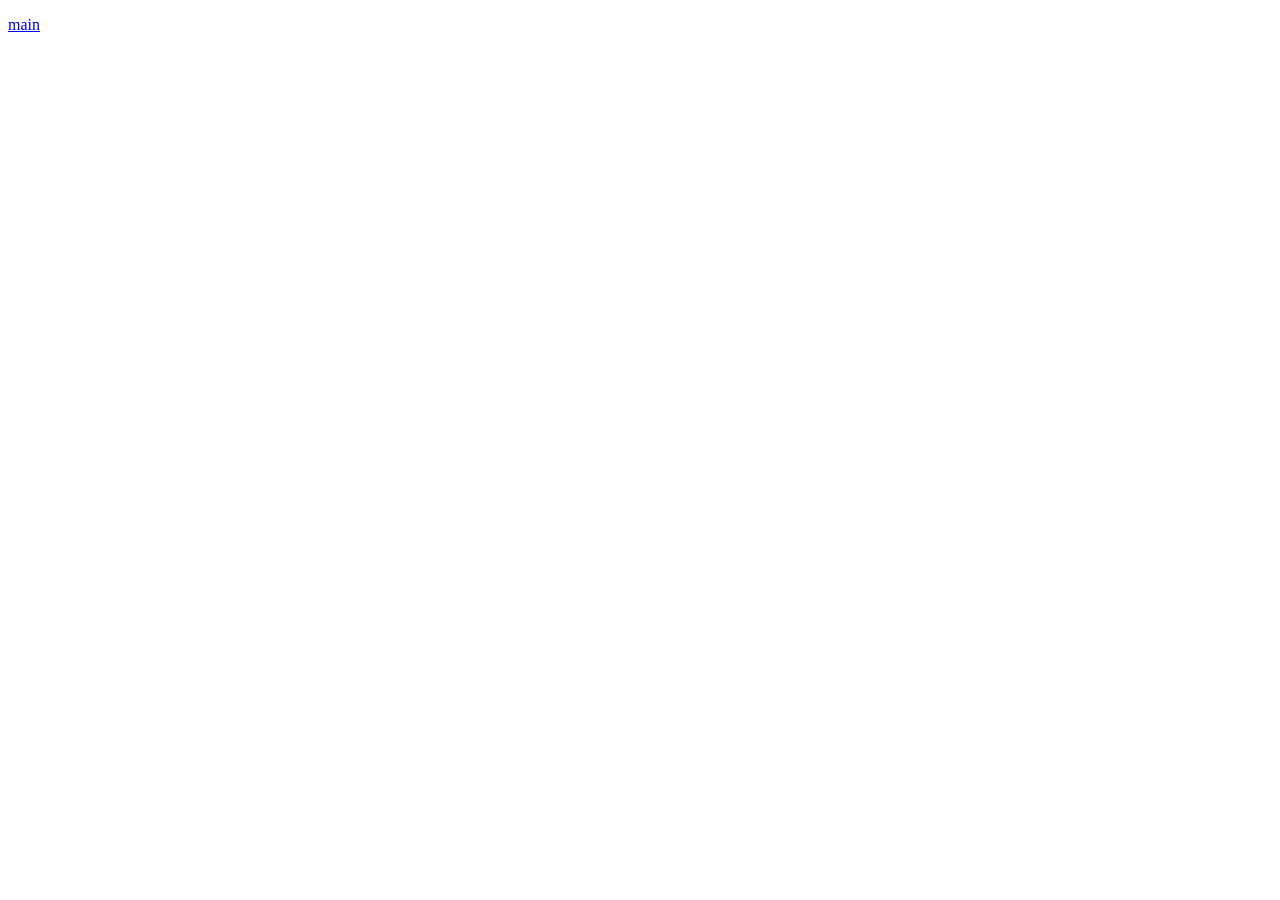
==== module_2/webShow/src/main/resources/templates/three.html @ e4cd7b3f "module 2 add spring" ====
<!DOCTYPE HTML>
<html xmlns:th="http://www.thymeleaf.org">
<head>
  <title>one</title>
  <meta http-equiv="Content-Type" content="text/html; charset=UTF-8" />
</head>
<body>
<!--<p th:text="${namethree}"></p>-->
<!--<p th:text=" ${firstUniqueName}"></p>-->
<p th:utext="${namethree}"></p>
<p th:utext=" ${firstUniqueName}"></p>
<div>
  <a href="/">main</a>
</div>
</body>
</html>
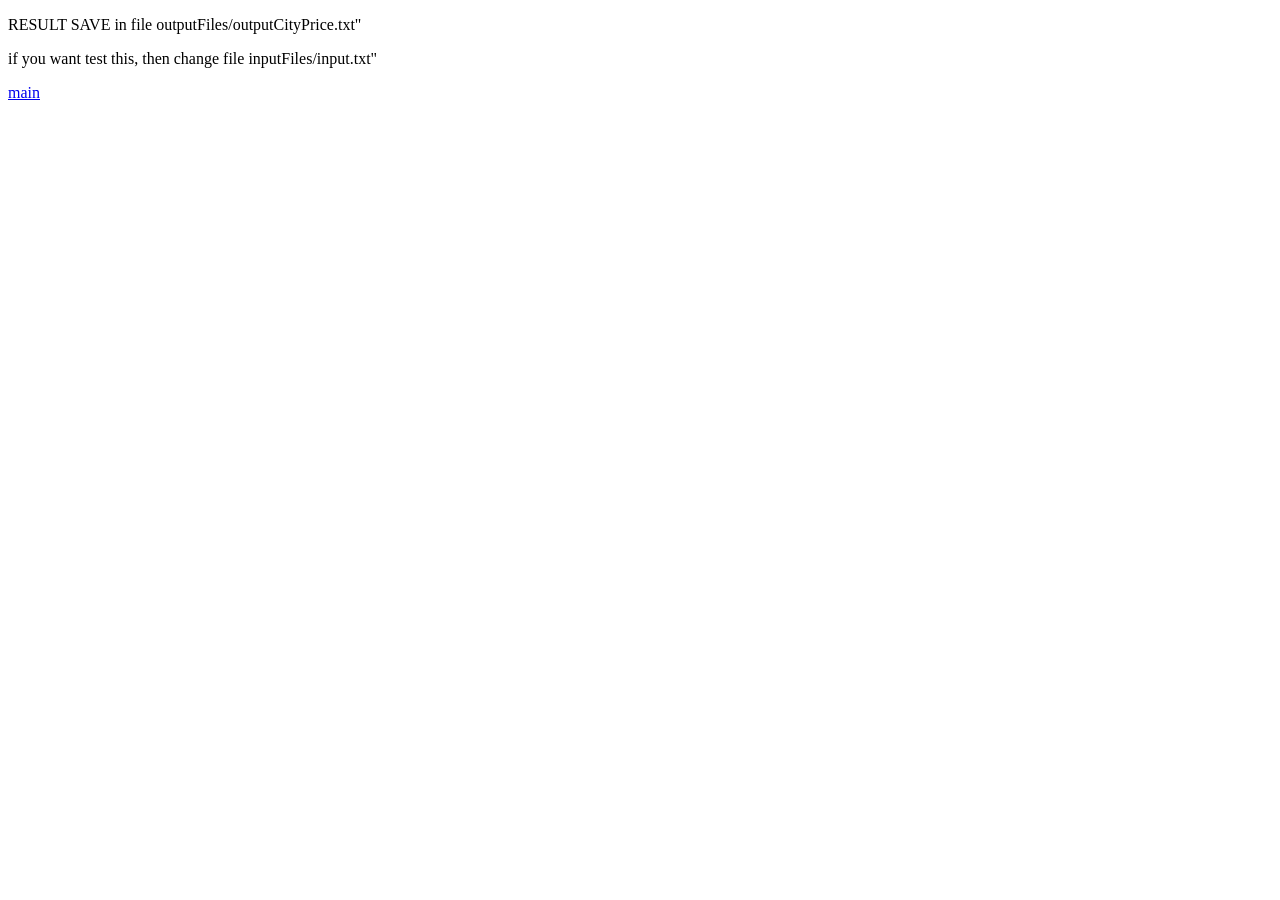
==== commit 1a5d69ee: "module 2 add spring" ====
--- a/module_2/webShow/src/main/resources/templates/three.html
+++ b/module_2/webShow/src/main/resources/templates/three.html
@@ -9,6 +9,8 @@
 <!--<p th:text=" ${firstUniqueName}"></p>-->
 <p th:utext="${namethree}"></p>
 <p th:utext=" ${firstUniqueName}"></p>
+<p>RESULT SAVE in file outputFiles/outputCityPrice.txt"  </p>
+<p>if you want test this, then change file inputFiles/input.txt"  </p>
 <div>
   <a href="/">main</a>
 </div>
